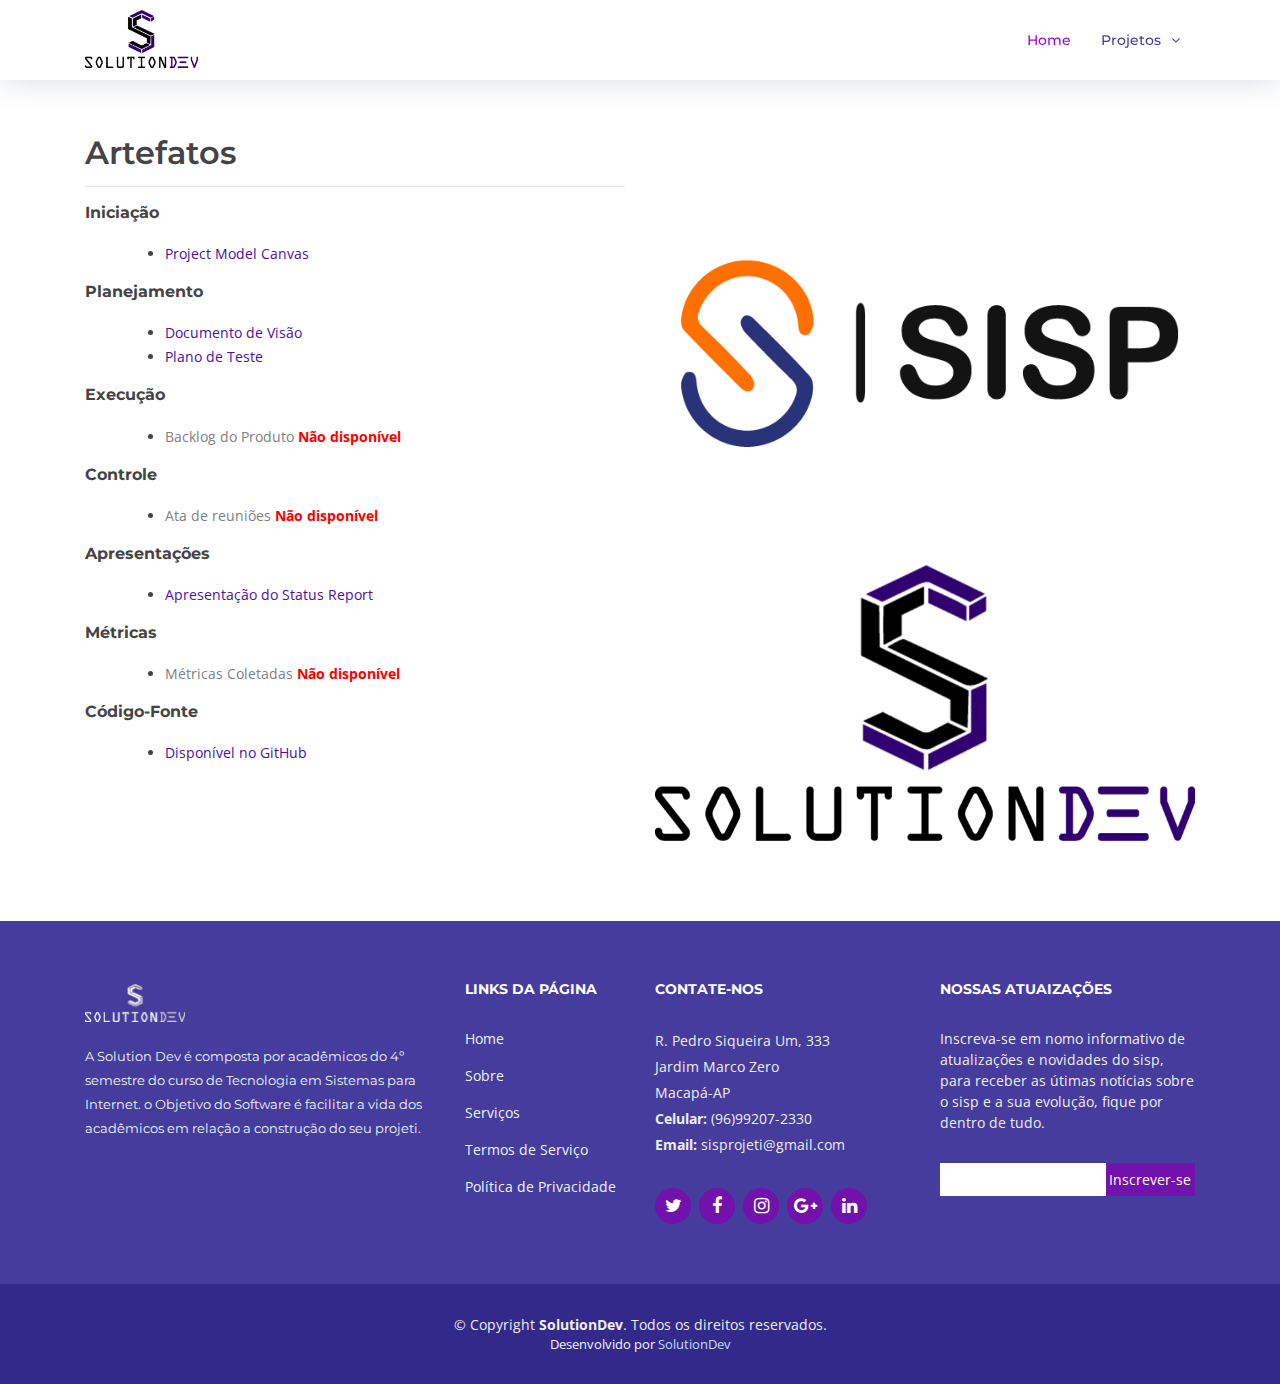
==== artefatos.html @ e4978dd2 "att" ====
<!DOCTYPE html>
<html lang="en">
<head>
  <meta charset="utf-8">
  <title>Solution Dev - Empresa de Software</title>
  <meta content="width=device-width, initial-scale=1.0" name="viewport">
  <meta content="" name="keywords">
  <meta content="" name="description">

  <!-- Favicons -->
  <link href="img/logos.png" rel="icon">
  <link href="img/apple-touch-icon.png" rel="apple-touch-icon">

  <!-- Google Fonts -->
  <link href="https://fonts.googleapis.com/css?family=Open+Sans:300,300i,400,400i,700,700i|Montserrat:300,400,500,700" rel="stylesheet">

  <!-- Bootstrap CSS File -->
  <link href="lib/bootstrap/css/bootstrap.min.css" rel="stylesheet">

  <!-- Libraries CSS Files -->
  <link href="lib/font-awesome/css/font-awesome.min.css" rel="stylesheet">
  <link href="lib/animate/animate.min.css" rel="stylesheet">
  <link href="lib/ionicons/css/ionicons.min.css" rel="stylesheet">
  <link href="lib/owlcarousel/assets/owl.carousel.min.css" rel="stylesheet">
  <link href="lib/lightbox/css/lightbox.min.css" rel="stylesheet">

  <!-- Main Stylesheet File -->
  <link href="css/artefatos.css" rel="stylesheet">

  <!-- =======================================================
    TEMPLATE PRONTO E BAIXADO

    Theme Name: NewBiz
    Theme URL: https://bootstrapmade.com/newbiz-bootstrap-business-template/
    Author: BootstrapMade.com
    License: https://bootstrapmade.com/license/
  ======================================================= -->
</head>

<body>

  <!--==========================
  Header
  ============================-->
  <header id="header" class="fixed-top">
    <div class="container">

      <div class="logo float-left">
        <!-- Retire o Comentário para não utilizar logo imagem -->
        <!-- <h1 class="text-light"><a href="#header"><span>SISP</span></a></h1> -->
        <a href="index.html" class="scrollto"><img src="img/logo.png" alt="" class="img-fluid" ></a>
      </div>

      <nav class="main-nav float-right d-none d-lg-block">
        <ul>
          <li class="active"><a href="index.html">Home</a></li>
          <li class="drop-down"><a href="">Projetos</a>
            <ul>
              <!--<li><a href="#">Documentação</a></li>-->
              <li class="drop-down"><a href="sisp.html">SISP</a>
                <ul>
                  <li><a href="artefatos.html">Artefatos</a></li>
                  <!--<li><a href="#">Deep Drop Down 2</a></li>
                  <li><a href="#">Deep Drop Down 3</a></li>
                  <li><a href="#">Deep Drop Down 4</a></li>
                  <li><a href="#">Deep Drop Down 5</a></li>-->
                </ul>
              </li>
              <!--<li><a href="#">Temas Projeti</a></li>
              <li><a href="#">Drop Down 3</a></li>
              <li><a href="#">Drop Down 4</a></li>-->
            </ul>
          </li>
          <!--<li><a href="#">Entrar</a></li>-->
        </ul>
      </nav><!-- .main-nav -->
      
    </div>
  </header><!-- #header -->

  <main id="main">

    <!--==========================
      About Us Section
    ============================-->
    <section id="about">
      <div class="container">

        <header class="section-header">
          <h3></h3>
          <p></p>
        </header>

        <div class="row about-container">

          <div class="col-lg-6 content order-lg-1 order-2">
            <h2>
             Artefatos
            </h2><hr>
            <div class="icon-box wow fadeInUp">
              <h6><b>Iniciação</b></h6>
              <ul class="description">
                <li><a href="https://drive.google.com/file/d/1eZEH1_kJ9ura6O7xYjDuJPOROeUZPUtE/view" target="_blank" style="color: #4e0da3;">Project Model Canvas</a></li>
              </ul>

              <h6><b>Planejamento</b></h6>
              <ul class="description">
                <li><a href="https://drive.google.com/file/d/1z_OLQhdjcAbhkSDQudrxI3TkQkSXwPte/view?usp=sharing" target="_blank" style="color: #4e0da3;">Documento de Visão</a></li>
                <li><a href="https://docs.google.com/document/d/1m205GDdn8kPSDmylZNe_wVcHXUHGCukFvTjTRsWcTRw/edit?usp=sharing" target="_blank" style="color: #4e0da3;">Plano de Teste</a></li>

              </ul>

              <h6><b>Execução</b></h6>
              <ul class="description">
               <li><a href="#"style="color: grey;">Backlog do Produto</a> <b style="color: red">Não disponível</b></li>
              </ul>

              <h6><b>Controle</b></h6>
              <ul class="description">
                <li><a href="#"style="color: grey;">Ata de reuniões</a> <b style="color: red">Não disponível</b></li>
              </ul>
              </ul>

              <h6><b>Apresentações</b></h6>
              <ul class="description">
               <li><a href="https://drive.google.com/open?id=12CAyHHA8wL1SMe3FrGkLu37nmxjdzbPx" target="_blank" style="color: #4e0da3;">Apresentação do Status Report</a></li>
              </ul>
              </ul>

              <h6><b>Métricas</b></h6>
              <ul class="description">
                <li><a href="#"style="color: grey;">Métricas Coletadas</a> <b style="color: red">Não disponível</b></li>
              </ul>
              </ul>

              <h6><b>Código-Fonte</b></h6>
              <ul class="description">
                <li><a href="https://github.com/sisprojeti/tcc_ofcial" target="_blank" style="color: #4e0da3;">Disponível no GitHub</a></li>
              </ul>
              </ul>

              
            </div>
        </div>



          <div class="texto-lateral col-lg-6 background order-lg-2 order-1 wow fadeInUp">
            <img src="img/logosisp.png" class="img-fluid" alt="">
            <img src="img/logo.png" class="img-fluid" alt="">
            
            
          </div>
        </div>

  </main>

  <!--==========================
    Footer
  ============================-->
  <footer id="footer">
    <div class="footer-top">
      <div class="container">
        <div class="row">

          <div class="col-lg-4 col-md-6 footer-info">
            <h3><a href="index.html" class="scrollto"><img src="img/logobranca.png" alt="" class="img-fluid" style="width: 100px"></a></h3>
            <p>A Solution Dev é composta por acadêmicos do 4º semestre do curso de Tecnologia em Sistemas para Internet. o Objetivo do Software é facilitar a vida dos acadêmicos em relação a construção do seu projeti.</p>
          </div>

          <div class="col-lg-2 col-md-6 footer-links">
            <h4>Links da página</h4>
            <ul>
              <li><a href="#">Home</a></li>
              <li><a href="#">Sobre</a></li>
              <li><a href="#">Serviços</a></li>
              <li><a href="#">Termos de Serviço</a></li>
              <li><a href="#">Política de Privacidade</a></li>
            </ul>
          </div>

          <div class="col-lg-3 col-md-6 footer-contact">
            <h4>Contate-nos</h4>
            <p>
              R. Pedro Siqueira Um, 333 <br>
              Jardim Marco Zero<br>
              Macapá-AP <br>
              <strong>Celular:</strong> (96)99207-2330<br>
              <strong>Email:</strong> sisprojeti@gmail.com<br>
            </p>

            <div class="social-links">
              <a href="#" class="twitter"><i class="fa fa-twitter"></i></a>
              <a href="#" class="facebook"><i class="fa fa-facebook"></i></a>
              <a href="#" class="instagram"><i class="fa fa-instagram"></i></a>
              <a href="#" class="google-plus"><i class="fa fa-google-plus"></i></a>
              <a href="#" class="linkedin"><i class="fa fa-linkedin"></i></a>
            </div>

          </div>

          <div class="col-lg-3 col-md-6 footer-newsletter">
            <h4>Nossas Atuaizações</h4>
            <p>Inscreva-se em nomo informativo de atualizações e novidades do sisp, para receber as útimas notícias sobre o sisp e a sua evolução, fique por dentro de tudo.</p>
            <form action="" method="post">
              <input type="email" name="email"><input type="submit"  value="Inscrever-se" style="background-color: #7211ab" >
            </form>
          </div>

        </div>
      </div>
    </div>

    <div class="container">
      <div class="copyright">
        &copy; Copyright <strong>SolutionDev</strong>. Todos os direitos reservados.
      </div>
      <div class="credits">
        <!--
          All the links in the footer should remain intact.
          You can delete the links only if you purchased the pro version.
          Licensing information: https://bootstrapmade.com/license/
          Purchase the pro version with working PHP/AJAX contact form: https://bootstrapmade.com/buy/?theme=NewBiz
        -->
        Desenvolvido por <a href="http://solutiondev.ga/F">SolutionDev</a>
      </div>
    </div>
  </footer><!-- #footer -->

  <a href="#" class="back-to-top"><i class="fa fa-chevron-up"></i></a>
  <!-- Uncomment below i you want to use a preloader -->
  <!-- <div id="preloader"></div> -->

  <!-- JavaScript Libraries -->
  <script src="lib/jquery/jquery.min.js"></script>
  <script src="lib/jquery/jquery-migrate.min.js"></script>
  <script src="lib/bootstrap/js/bootstrap.bundle.min.js"></script>
  <script src="lib/easing/easing.min.js"></script>
  <script src="lib/mobile-nav/mobile-nav.js"></script>
  <script src="lib/wow/wow.min.js"></script>
  <script src="lib/waypoints/waypoints.min.js"></script>
  <script src="lib/counterup/counterup.min.js"></script>
  <script src="lib/owlcarousel/owl.carousel.min.js"></script>
  <script src="lib/isotope/isotope.pkgd.min.js"></script>
  <script src="lib/lightbox/js/lightbox.min.js"></script>
  <!-- Contact Form JavaScript File -->
  <script src="contactform/contactform.js"></script>

  <!-- Template Main Javascript File -->
  <script src="js/main.js"></script>

</body>
</html>
---- css/artefatos.css ----
/*
  Theme Name: NewBiz
  Theme URL: https://bootstrapmade.com/newbiz-bootstrap-business-template/
  Author: BootstrapMade.com
  License: https://bootstrapmade.com/license/
*/

/*--------------------------------------------------------------
# General
--------------------------------------------------------------*/

body {
  background: #fff;
  color: #444;
  font-family: "Open Sans", sans-serif;
}

a {
  color: #007bff;
  transition: 0.5s;
}

a:hover,
a:active,
a:focus {
  color: #0b6bd3;
  outline: none;
  text-decoration: none;
}

p {
  padding: 0;
  margin: 0 0 30px 0;
}

h1,
h2,
h3,
h4,
h5,
h6 {
  font-family: "Montserrat", sans-serif;
  font-weight: 400;
  margin: 0 0 20px 0;
  padding: 0;
}

/* Back to top button */

.back-to-top {
  position: fixed;
  display: none;
  background: #7211ab;
  color: #fff;
  width: 44px;
  height: 44px;
  text-align: center;
  line-height: 1;
  font-size: 16px;
  border-radius: 50%;
  right: 15px;
  bottom: 15px;
  transition: background 0.5s;
  z-index: 11;
}

.back-to-top i {
  padding-top: 12px;
  color: #fff;
}

/* Prelaoder */

#preloader {
  position: fixed;
  top: 0;
  left: 0;
  right: 0;
  bottom: 0;
  z-index: 9999;
  overflow: hidden;
  background: #fff;
}

#preloader:before {
  content: "";
  position: fixed;
  top: calc(50% - 30px);
  left: calc(50% - 30px);
  border: 6px solid #f2f2f2;
  border-top: 6px solid #007bff;
  border-radius: 50%;
  width: 60px;
  height: 60px;
  -webkit-animation: animate-preloader 1s linear infinite;
  animation: animate-preloader 1s linear infinite;
}

@-webkit-keyframes animate-preloader {
  0% {
    -webkit-transform: rotate(0deg);
    transform: rotate(0deg);
  }

  100% {
    -webkit-transform: rotate(360deg);
    transform: rotate(360deg);
  }
}

@keyframes animate-preloader {
  0% {
    -webkit-transform: rotate(0deg);
    transform: rotate(0deg);
  }

  100% {
    -webkit-transform: rotate(360deg);
    transform: rotate(360deg);
  }
}

/*--------------------------------------------------------------
# Header
--------------------------------------------------------------*/

#header {
  height: 80px;
  transition: all 0.5s;
  z-index: 997;
  transition: all 0.5s;
  padding: 20px 0;
  background: #fff;
  box-shadow: 0px 0px 30px rgba(127, 137, 161, 0.3);
}

#header.header-scrolled,
#header.header-pages {
  height: 60px;
  padding: 10px 0;
}

#header .logo h1 {
  font-size: 36px;
  margin: 0;
  padding: 0;
  line-height: 1;
  font-weight: 400;
  letter-spacing: 3px;
  text-transform: uppercase;
}

#header .logo h1 a,
#header .logo h1 a:hover {
  color: #00366f;
  text-decoration: none;
}

#header .logo img {
  padding: 0px;
  margin-top: -10px ;
  max-height: 58px;
}

.main-pages {
  margin-top: 60px;
}

/*--------------------------------------------------------------
# Intro Section
--------------------------------------------------------------*/

#intro {
  width: 100%;
  position: relative;
  background: url("../img/intro-bg.png") center bottom no-repeat;
  background-size: cover;
  padding: 200px 0 120px 0;
}

#intro .intro-img {
  width: 28%;
  float: right;
}

#intro .intro-info {
  width: 72%;
  float: left;
}

#intro .intro-info h2 {
  color: #fff;
  margin-bottom: 40px;
  font-size: 48px;
  font-weight: 700;
}

#intro .intro-info h2 span {
  color: #74b5fc;
  text-decoration: underline;
}

#intro .intro-info .btn-get-started,
#intro .intro-info .btn-services {
  font-family: "Montserrat", sans-serif;
  font-size: 14px;
  font-weight: 600;
  letter-spacing: 1px;
  display: inline-block;
  padding: 10px 32px;
  border-radius: 50px;
  transition: 0.5s;
  margin: 0 20px 20px 0;
  color: #fff;
}

#intro .intro-info .btn-get-started {
  background: #7211ab;
  border: 2px solid #7211ab;
  color: #fff;
}

#intro .intro-info .btn-get-started:hover {
  background: none;
  border-color: #fff;
  color: #fff;
}

#intro .intro-info .btn-services {
  border: 2px solid #fff;
}

#intro .intro-info .btn-services:hover {
  background: #7211ab;
  border-color: #7211ab;
  color: #fff;
}

/*--------------------------------------------------------------
# Navigation Menu
--------------------------------------------------------------*/

/* Desktop Navigation */

.main-nav {
  /* Drop Down */
  /* Deep Drop Down */
}

.main-nav,
.main-nav * {
  margin: 0;
  padding: 0;
  list-style: none;
}

.main-nav > ul > li {
  position: relative;
  white-space: nowrap;
  float: left;
}

.main-nav a {
  display: block;
  position: relative;
  color: #453c9e;
  padding: 10px 15px;
  transition: 0.3s;
  font-size: 14px;
  font-family: "Montserrat", sans-serif;
  font-weight: 500;
}

.main-nav a:hover,
.main-nav .active > a,
.main-nav li:hover > a {
  color: #940add;
  text-decoration: none;
}

.main-nav .drop-down ul {
  display: block;
  position: absolute;
  left: 0;
  top: calc(100% + 30px);
  z-index: 99;
  opacity: 0;
  visibility: hidden;
  padding: 10px 0;
  background: #fff;
  box-shadow: 0px 0px 30px rgba(127, 137, 161, 0.25);
  transition: ease all 0.3s;
}

.main-nav .drop-down:hover > ul {
  opacity: 1;
  top: 100%;
  visibility: visible;
}

.main-nav .drop-down li {
  min-width: 110px;
  position: relative;
}

.main-nav .drop-down ul a {
  padding: 10px 20px;
  font-size: 13px;
  color: #004289;
}

.main-nav .drop-down ul a:hover,
.main-nav .drop-down ul .active > a,
.main-nav .drop-down ul li:hover > a {
  color: #7211ab;
}

.main-nav .drop-down > a:after {
  content: "\f107";
  font-family: FontAwesome;
  padding-left: 10px;
}

.main-nav .drop-down .drop-down ul {
  top: 0;
  left: calc(100% - 30px);
}

.main-nav .drop-down .drop-down:hover > ul {
  opacity: 1;
  top: 0;
  left: 100%;
}

.main-nav .drop-down .drop-down > a {
  padding-right: 35px;
}

.main-nav .drop-down .drop-down > a:after {
  content: "\f105";
  position: absolute;
  right: 15px;
}

/* Mobile Navigation */

.mobile-nav {
  position: fixed;
  top: 0;
  bottom: 0;
  z-index: 9999;
  overflow-y: auto;
  left: -260px;
  width: 260px;
  padding-top: 18px;
  background: rgba(19, 39, 57, 0.8);
  transition: 0.4s;
}

.mobile-nav * {
  margin: 0;
  padding: 0;
  list-style: none;
}

.mobile-nav a {
  display: block;
  position: relative;
  color: #fff;
  padding: 10px 20px;
  font-weight: 500;
}

.mobile-nav a:hover,
.mobile-nav .active > a,
.mobile-nav li:hover > a {
  color: #b529ff;
  text-decoration: none;
}

.mobile-nav .drop-down > a:after {
  content: "\f078";
  font-family: FontAwesome;
  padding-left: 10px;
  position: absolute;
  right: 15px;
}

.mobile-nav .active.drop-down > a:after {
  content: "\f077";
}

.mobile-nav .drop-down > a {
  padding-right: 35px;
}

.mobile-nav .drop-down ul {
  display: none;
  overflow: hidden;
}

.mobile-nav .drop-down li {
  padding-left: 20px;
}

.mobile-nav-toggle {
  position: fixed;
  right: 0;
  top: 0;
  z-index: 9998;
  border: 0;
  background: none;
  font-size: 24px;
  transition: all 0.4s;
  outline: none !important;
  line-height: 1;
  cursor: pointer;
  text-align: right;
}

.mobile-nav-toggle i {
  margin: 18px 18px 0 0;
  color: #7211ab;
}

.mobile-nav-overly {
  width: 100%;
  height: 100%;
  z-index: 9997;
  top: 0;
  left: 0;
  position: fixed;
  background: rgba(19, 39, 57, 0.8);
  overflow: hidden;
  display: none;
}

.mobile-nav-active {
  overflow: hidden;
}

.mobile-nav-active .mobile-nav {
  left: 0;
}

.mobile-nav-active .mobile-nav-toggle i {
  color: #fff;
}

/*--------------------------------------------------------------
# Sections
--------------------------------------------------------------*/

/* Sections Header
--------------------------------*/

.section-header h3 {
  font-size: 36px;
  color: #283d50;
  text-align: center;
  font-weight: 500;
  position: relative;
}

.section-header p {
  text-align: center;
  margin: auto;
  font-size: 15px;
  padding-bottom: 60px;
  color: #556877;
  width: 50%;
}

/* Section with background
--------------------------------*/

.section-bg {
  background: #ecf5ff;
}

/* About Us Section
--------------------------------*/

#about {
  background: #fff;
  padding: 60px 0;
}

#about .about-container .background {
  margin: 20px 0;
}

#about .about-container .content {
  background: #fff;
}

#about .about-container .title {
  color: #333;
  font-weight: 700;
  font-size: 32px;
}

#about .about-container h2 {
  line-height: 26px;
  font-weight: 600;
}

#about .about-container h2:last-child {
  margin-bottom: 0;
}

#about .about-container .icon-box {
  background: #fff;
  background-size: cover;
  padding: 0 0 30px 0;
}

#about .about-container .icon-box .icon {
  float: left;
  background: #fff;
  width: 64px;
  height: 64px;
  display: -webkit-box;
  display: -webkit-flex;
  display: -ms-flexbox;
  display: flex;
  -webkit-box-pack: center;
  -webkit-justify-content: center;
  -ms-flex-pack: center;
  justify-content: center;
  -webkit-box-align: center;
  -webkit-align-items: center;
  -ms-flex-align: center;
  align-items: center;
  -webkit-box-orient: vertical;
  -webkit-box-direction: normal;
  -webkit-flex-direction: column;
  -ms-flex-direction: column;
  flex-direction: column;
  text-align: center;
  border-radius: 50%;
  border: 2px solid #4e0da3;
  transition: all 0.3s ease-in-out;
}

#about .about-container .icon-box .icon i {
  color: #4e0da3;
  font-size: 24px;
}

#about .about-container .icon-box:hover .icon {
  background: #4e0da3;
}

#about .about-container .icon-box:hover .icon i {
  color: #fff;
}

#about .about-container .icon-box .title {
  margin-left: 80px;
  font-weight: 600;
  margin-bottom: 5px;
  font-size: 18px;
}

#about .about-container .icon-box .title a {
  color: #283d50;
}

#about .about-container .icon-box .description {
  margin-left: 40px;
  line-height: 24px;
  font-size: 14px;
}

#about .about-extra {
  padding-top: 60px;
}

#about .about-extra h4 {
  font-weight: 600;
  font-size: 24px;
}

#about .texto-lateral h1{
  font-weight: 600;
  font-size: 50px;
  text-align: center;
  
}


/* Services Section
--------------------------------*/

#services {
  padding: 60px 0 40px 0;
  box-shadow: inset 0px 0px 12px 0px rgba(0, 0, 0, 0.1);
}

#services .box {
  padding: 30px;
  position: relative;
  overflow: hidden;
  border-radius: 10px;
  margin: 0 10px 40px 10px;
  background: #fff;
  box-shadow: 0 10px 29px 0 rgba(68, 88, 144, 0.1);
  transition: all 0.3s ease-in-out;
}

#services .box:hover {
  -webkit-transform: translateY(-5px);
  transform: translateY(-5px);
}

#services .icon {
  position: absolute;
  left: 3.5px;
  top: calc(50% - 32px);
}

#services .icon i {
  font-size: 64px;
  line-height: 1;
  transition: 0.5s;
}

#services .title {
  margin-left: 40px;
  font-weight: 700;
  margin-bottom: 15px;
  font-size: 18px;
}

#services .title a {
  color: #111;
}

#services .box:hover .title a {
  color: #7211ab;
}

#services .description {
  font-size: 14px;
  margin-left: 40px;
  line-height: 24px;
  margin-bottom: 0;
}

#why-us {
  padding: 60px 0;
  background: #004a99;
}

#why-us .section-header h3,
#why-us .section-header p {
  color: #fff;
}

#why-us .card {
  background: #00458f;
  border-color: #00458f;
  border-radius: 10px;
  margin: 0 15px;
  padding: 15px 0;
  text-align: center;
  color: #fff;
  transition: 0.3s ease-in-out;
  height: 100%;
}

#why-us .card:hover {
  background: #003b7a;
  border-color: #003b7a;
}

#why-us .card i {
  font-size: 48px;
  padding-top: 15px;
  color: #bfddfe;
}

#why-us .card h5 {
  font-size: 22px;
  font-weight: 600;
}

#why-us .card p {
  font-size: 15px;
  color: #d8eafe;
}

#why-us .card .readmore {
  color: #fff;
  font-weight: 600;
  display: inline-block;
  transition: 0.3s ease-in-out;
  border-bottom: #00458f solid 2px;
}

#why-us .card .readmore:hover {
  border-bottom: #fff solid 2px;
}

#why-us .counters {
  padding-top: 40px;
}

#why-us .counters span {
  font-family: "Montserrat", sans-serif;
  font-weight: bold;
  font-size: 48px;
  display: block;
  color: #fff;
}

#why-us .counters p {
  padding: 0;
  margin: 0 0 20px 0;
  font-family: "Montserrat", sans-serif;
  font-size: 14px;
  color: #cce5ff;
}

/* Portfolio Section
--------------------------------*/

#portfolio {
  padding: 60px 0;
  box-shadow: 0px 0px 12px 0px rgba(0, 0, 0, 0.1);
}

#portfolio #portfolio-flters {
  padding: 0;
  margin: 5px 0 35px 0;
  list-style: none;
  text-align: center;
}

#portfolio #portfolio-flters li {
  cursor: pointer;
  margin: 15px 15px 15px 0;
  display: inline-block;
  padding: 6px 20px;
  font-size: 12px;
  line-height: 20px;
  color: #007bff;
  border-radius: 50px;
  text-transform: uppercase;
  background: #ecf5ff;
  margin-bottom: 5px;
  transition: all 0.3s ease-in-out;
}

#portfolio #portfolio-flters li:hover,
#portfolio #portfolio-flters li.filter-active {
  background: #007bff;
  color: #fff;
}

#portfolio #portfolio-flters li:last-child {
  margin-right: 0;
}

#portfolio .portfolio-item {
  position: relative;
  overflow: hidden;
  margin-bottom: 30px;
}

#portfolio .portfolio-item .portfolio-wrap {
  overflow: hidden;
  position: relative;
  border-radius: 6px;
  margin: 0;
}

#portfolio .portfolio-item .portfolio-wrap:hover img {
  opacity: 0.4;
  transition: 0.3s;
}

#portfolio .portfolio-item .portfolio-wrap .portfolio-info {
  position: absolute;
  top: 0;
  right: 0;
  bottom: 0;
  left: 0;
  display: -webkit-box;
  display: -webkit-flex;
  display: -ms-flexbox;
  display: flex;
  -webkit-box-pack: center;
  -webkit-justify-content: center;
  -ms-flex-pack: center;
  justify-content: center;
  -webkit-box-align: center;
  -webkit-align-items: center;
  -ms-flex-align: center;
  align-items: center;
  -webkit-box-orient: vertical;
  -webkit-box-direction: normal;
  -webkit-flex-direction: column;
  -ms-flex-direction: column;
  flex-direction: column;
  text-align: center;
  opacity: 0;
  transition: 0.2s linear;
}

#portfolio .portfolio-item .portfolio-wrap .portfolio-info h4 {
  font-size: 22px;
  line-height: 1px;
  font-weight: 700;
  margin-bottom: 14px;
  padding-bottom: 0;
}

#portfolio .portfolio-item .portfolio-wrap .portfolio-info h4 a {
  color: #fff;
}

#portfolio .portfolio-item .portfolio-wrap .portfolio-info h4 a:hover {
  color: #007bff;
}

#portfolio .portfolio-item .portfolio-wrap .portfolio-info p {
  padding: 0;
  margin: 0;
  color: #e2effe;
  font-weight: 500;
  font-size: 14px;
  text-transform: uppercase;
}

#portfolio .portfolio-item .portfolio-wrap .portfolio-info .link-preview,
#portfolio .portfolio-item .portfolio-wrap .portfolio-info .link-details {
  display: inline-block;
  line-height: 1;
  text-align: center;
  width: 36px;
  height: 36px;
  background: #007bff;
  border-radius: 50%;
  margin: 10px 4px 0 4px;
}

#portfolio .portfolio-item .portfolio-wrap .portfolio-info .link-preview i,
#portfolio .portfolio-item .portfolio-wrap .portfolio-info .link-details i {
  padding-top: 6px;
  font-size: 22px;
  color: #fff;
}

#portfolio .portfolio-item .portfolio-wrap .portfolio-info .link-preview:hover,
#portfolio .portfolio-item .portfolio-wrap .portfolio-info .link-details:hover {
  background: #3395ff;
}

#portfolio .portfolio-item .portfolio-wrap .portfolio-info .link-preview:hover i,
#portfolio .portfolio-item .portfolio-wrap .portfolio-info .link-details:hover i {
  color: #fff;
}

#portfolio .portfolio-item .portfolio-wrap:hover {
  background: #003166;
}

#portfolio .portfolio-item .portfolio-wrap:hover .portfolio-info {
  opacity: 1;
}

/* Testimonials Section
--------------------------------*/

#testimonials {
  padding: 60px 0;
  box-shadow: inset 0px 0px 12px 0px rgba(0, 0, 0, 0.1);
}

#testimonials .section-header {
  margin-bottom: 40px;
}

#testimonials .testimonial-item .testimonial-img {
  width: 120px;
  border-radius: 50%;
  border: 4px solid #fff;
  float: left;
}

#testimonials .testimonial-item h3 {
  font-size: 20px;
  font-weight: bold;
  margin: 10px 0 5px 0;
  color: #111;
  margin-left: 140px;
}

#testimonials .testimonial-item h4 {
  font-size: 14px;
  color: #999;
  margin: 0 0 15px 0;
  margin-left: 140px;
}

#testimonials .testimonial-item p {
  font-style: italic;
  margin: 0 0 15px 140px;
}

#testimonials .owl-nav,
#testimonials .owl-dots {
  margin-top: 5px;
  text-align: center;
}

#testimonials .owl-dot {
  display: inline-block;
  margin: 0 5px;
  width: 12px;
  height: 12px;
  border-radius: 50%;
  background-color: #ddd;
}

#testimonials .owl-dot.active {
  background-color: #007bff;
}

/* Team Section
--------------------------------*/

#team {
  background: #fff;
  padding: 60px 0;
  box-shadow: 0px 0px 12px 0px rgba(0, 0, 0, 0.1);
}

#team .member {
  text-align: center;
  margin-bottom: 20px;
  position: relative;
  border-radius: 50%;
  overflow: hidden;
}

#team .member .member-info {
  opacity: 0;
  display: -webkit-box;
  display: -webkit-flex;
  display: -ms-flexbox;
  display: flex;
  -webkit-box-pack: center;
  -webkit-justify-content: center;
  -ms-flex-pack: center;
  justify-content: center;
  -webkit-box-align: center;
  -webkit-align-items: center;
  -ms-flex-align: center;
  align-items: center;
  position: absolute;
  bottom: 0;
  top: 0;
  left: 0;
  right: 0;
  transition: 0.2s;
}

#team .member .member-info-content {
  margin-top: 50px;
  transition: margin 0.2s;
}

#team .member:hover .member-info {
  background: #453c9e;
  opacity: 0.8;
  transition: 0.4s;
}

#team .member:hover .member-info-content {
  margin-top: 0;
  transition: margin 0.4s;
}

#team .member h4 {
  font-weight: 700;
  margin-bottom: 2px;
  font-size: 18px;
  color: #fff;
}

#team .member span {
  font-style: italic;
  display: block;
  font-size: 13px;
  color: #fff;
}

#team .member .social {
  margin-top: 15px;
}

#team .member .social a {
  transition: none;
  color: #fff;
}

#team .member .social a:hover {
  color: #7400a6;
}

#team .member .social i {
  font-size: 18px;
  margin: 0 2px;
}

/* Clients Section
--------------------------------*/

#clients {
  padding: 60px 0;
  box-shadow: inset 0px 0px 12px 0px rgba(0, 0, 0, 0.1);
}

#clients .clients-wrap {
  border-top: 1px solid #d6eaff;
  border-left: 1px solid #d6eaff;
  margin-bottom: 30px;
}

#clients .client-logo {
  padding: 64px;
  display: -webkit-box;
  display: -webkit-flex;
  display: -ms-flexbox;
  display: flex;
  -webkit-box-pack: center;
  -webkit-justify-content: center;
  -ms-flex-pack: center;
  justify-content: center;
  -webkit-box-align: center;
  -webkit-align-items: center;
  -ms-flex-align: center;
  align-items: center;
  border-right: 1px solid #d6eaff;
  border-bottom: 1px solid #d6eaff;
  overflow: hidden;
  background: #fff;
  height: 160px;
}

#clients .client-logo:hover img {
  -webkit-transform: scale(1.2);
  transform: scale(1.2);
}

#clients img {
  transition: all 0.4s ease-in-out;
}

/* Contact Section
--------------------------------*/

#contact {
  box-shadow: 0px 0px 12px 0px rgba(0, 0, 0, 0.1);
  padding: 60px 0;
  overflow: hidden;
}

#contact .section-header {
  padding-bottom: 30px;
}

#contact .contact-about h3 {
  font-size: 36px;
  margin: 0 0 10px 0;
  padding: 0;
  line-height: 1;
  font-family: "Montserrat", sans-serif;
  font-weight: 300;
  letter-spacing: 3px;
  text-transform: uppercase;
  color: #007bff;
}

#contact .contact-about p {
  font-size: 14px;
  line-height: 24px;
  font-family: "Montserrat", sans-serif;
  color: #888;
}

#contact .social-links {
  padding-bottom: 20px;
}

#contact .social-links a {
  font-size: 18px;
  display: inline-block;
  background: #fff;
  color: #32298b;
  line-height: 1;
  padding: 8px 0;
  margin-right: 4px;
  border-radius: 50%;
  text-align: center;
  width: 36px;
  height: 36px;
  transition: 0.3s;
  border: 1px solid #007bff;
}

#contact .social-links a:hover {
  background: #007bff;
  color: #fff;
}

#contact .info {
  color: #283d50;
}

#contact .info i {
  font-size: 32px;
  color: #007bff;
  float: left;
  line-height: 1;
}

#contact .info p {
  padding: 0 0 10px 36px;
  line-height: 28px;
  font-size: 14px;
}

#contact .form #sendmessage {
  color: #007bff;
  border: 1px solid #007bff;
  display: none;
  text-align: center;
  padding: 15px;
  font-weight: 600;
  margin-bottom: 15px;
}

#contact .form #errormessage {
  color: red;
  display: none;
  border: 1px solid red;
  text-align: center;
  padding: 15px;
  font-weight: 600;
  margin-bottom: 15px;
}

#contact .form #sendmessage.show,
#contact .form #errormessage.show,
#contact .form .show {
  display: block;
}

#contact .form .validation {
  color: red;
  display: none;
  margin: 0 0 20px;
  font-weight: 400;
  font-size: 13px;
}

#contact .form input,
#contact .form textarea {
  border-radius: 0;
  box-shadow: none;
  font-size: 14px;
}

#contact .form button[type="submit"] {
  background: #007bff;
  border: 0;
  border-radius: 20px;
  padding: 8px 30px;
  color: #fff;
  transition: 0.3s;
}

#contact .form button[type="submit"]:hover {
  background: #0067d5;
  cursor: pointer;
}

/*--------------------------------------------------------------
# Footer
--------------------------------------------------------------*/

#footer {
  background: #32298b;
  padding: 0 0 30px 0;
  color: #eee;
  font-size: 14px;
}

#footer .footer-top {
  background: #453c9e;
  padding: 60px 0 30px 0;
}

#footer .footer-top .footer-info {
  margin-bottom: 30px;
}

#footer .footer-top .footer-info h3 {
  font-size: 34px;
  margin: 0 0 20px 0;
  padding: 2px 0 2px 0;
  line-height: 1;
  font-family: "Montserrat", sans-serif;
  color: #fff;
  font-weight: 400;
  letter-spacing: 3px;
  text-transform: uppercase;
}

#footer .footer-top .footer-info p {
  font-size: 13px;
  line-height: 24px;
  margin-bottom: 0;
  font-family: "Montserrat", sans-serif;
  color: #ecf5ff;
}

#footer .footer-top .social-links a {
  font-size: 18px;
  display: inline-block;
  background: #7211ab;
  color: #fff;
  line-height: 1;
  padding: 8px 0;
  margin-right: 4px;
  border-radius: 50%;
  text-align: center;
  width: 36px;
  height: 36px;
  transition: 0.3s;
}

#footer .footer-top .social-links a:hover {
  background: #610696;
  color: #fff;
}

#footer .footer-top h4 {
  font-size: 14px;
  font-weight: bold;
  color: #fff;
  text-transform: uppercase;
  position: relative;
  padding-bottom: 10px;
}

#footer .footer-top .footer-links {
  margin-bottom: 30px;
}

#footer .footer-top .footer-links ul {
  list-style: none;
  padding: 0;
  margin: 0;
}

#footer .footer-top .footer-links ul li {
  padding: 8px 0;
}

#footer .footer-top .footer-links ul li:first-child {
  padding-top: 0;
}

#footer .footer-top .footer-links ul a {
  color: #ecf5ff;
}

#footer .footer-top .footer-links ul a:hover {
  color: #74b5fc;
}

#footer .footer-top .footer-contact {
  margin-bottom: 30px;
}

#footer .footer-top .footer-contact p {
  line-height: 26px;
}

#footer .footer-top .footer-newsletter {
  margin-bottom: 30px;
}

#footer .footer-top .footer-newsletter input[type="email"] {
  border: 0;
  padding: 6px 8px;
  width: 65%;
}

#footer .footer-top .footer-newsletter input[type="submit"] {
  background: #007bff;
  border: 0;
  width: 35%;
  padding: 6px 0;
  text-align: center;
  color: #fff;
  transition: 0.3s;
  cursor: pointer;
}

#footer .footer-top .footer-newsletter input[type="submit"]:hover {
  background: #0062cc;
}

#footer .copyright {
  text-align: center;
  padding-top: 30px;
}

#footer .credits {
  text-align: center;
  font-size: 13px;
  color: #f1f7ff;
}

#footer .credits a {
  color: #bfddfe;
}

#footer .credits a:hover {
  color: #f1f7ff;
}

/*--------------------------------------------------------------
# Responsive Media Queries
--------------------------------------------------------------*/

@media (min-width: 992px) {
  #testimonials .testimonial-item p {
    width: 80%;
  }
}

@media (max-width: 991px) {
  #header {
    height: 60px;
    padding: 10px 0;
  }

  #header .logo h1 {
    font-size: 28px;
    padding: 8px 0;
  }

  #intro {
    padding: 140px 0 60px 0;
  }

  #intro .intro-img {
    width: 80%;
    float: none;
    margin: 0 auto 25px auto;
  }

  #intro .intro-info {
    width: 80%;
    float: none;
    margin: auto;
    text-align: center;
  }

  #why-us .card {
    margin: 0;
  }
}

@media (max-width: 768px) {
  .back-to-top {
    bottom: 15px;
  }
}

@media (max-width: 767px) {
  #intro .intro-info {
    width: 100%;
  }

  #intro .intro-info h2 {
    font-size: 34px;
    margin-bottom: 30px;
  }

  .section-header p {
    width: 100%;
  }

  #testimonials .testimonial-item {
    text-align: center;
  }

  #testimonials .testimonial-item .testimonial-img {
    float: none;
    margin: auto;
  }

  #testimonials .testimonial-item h3,
  #testimonials .testimonial-item h4,
  #testimonials .testimonial-item p {
    margin-left: 0;
  }
}

@media (max-width: 574px) {
  #intro {
    padding: 100px 0 20px 0;
  }
}
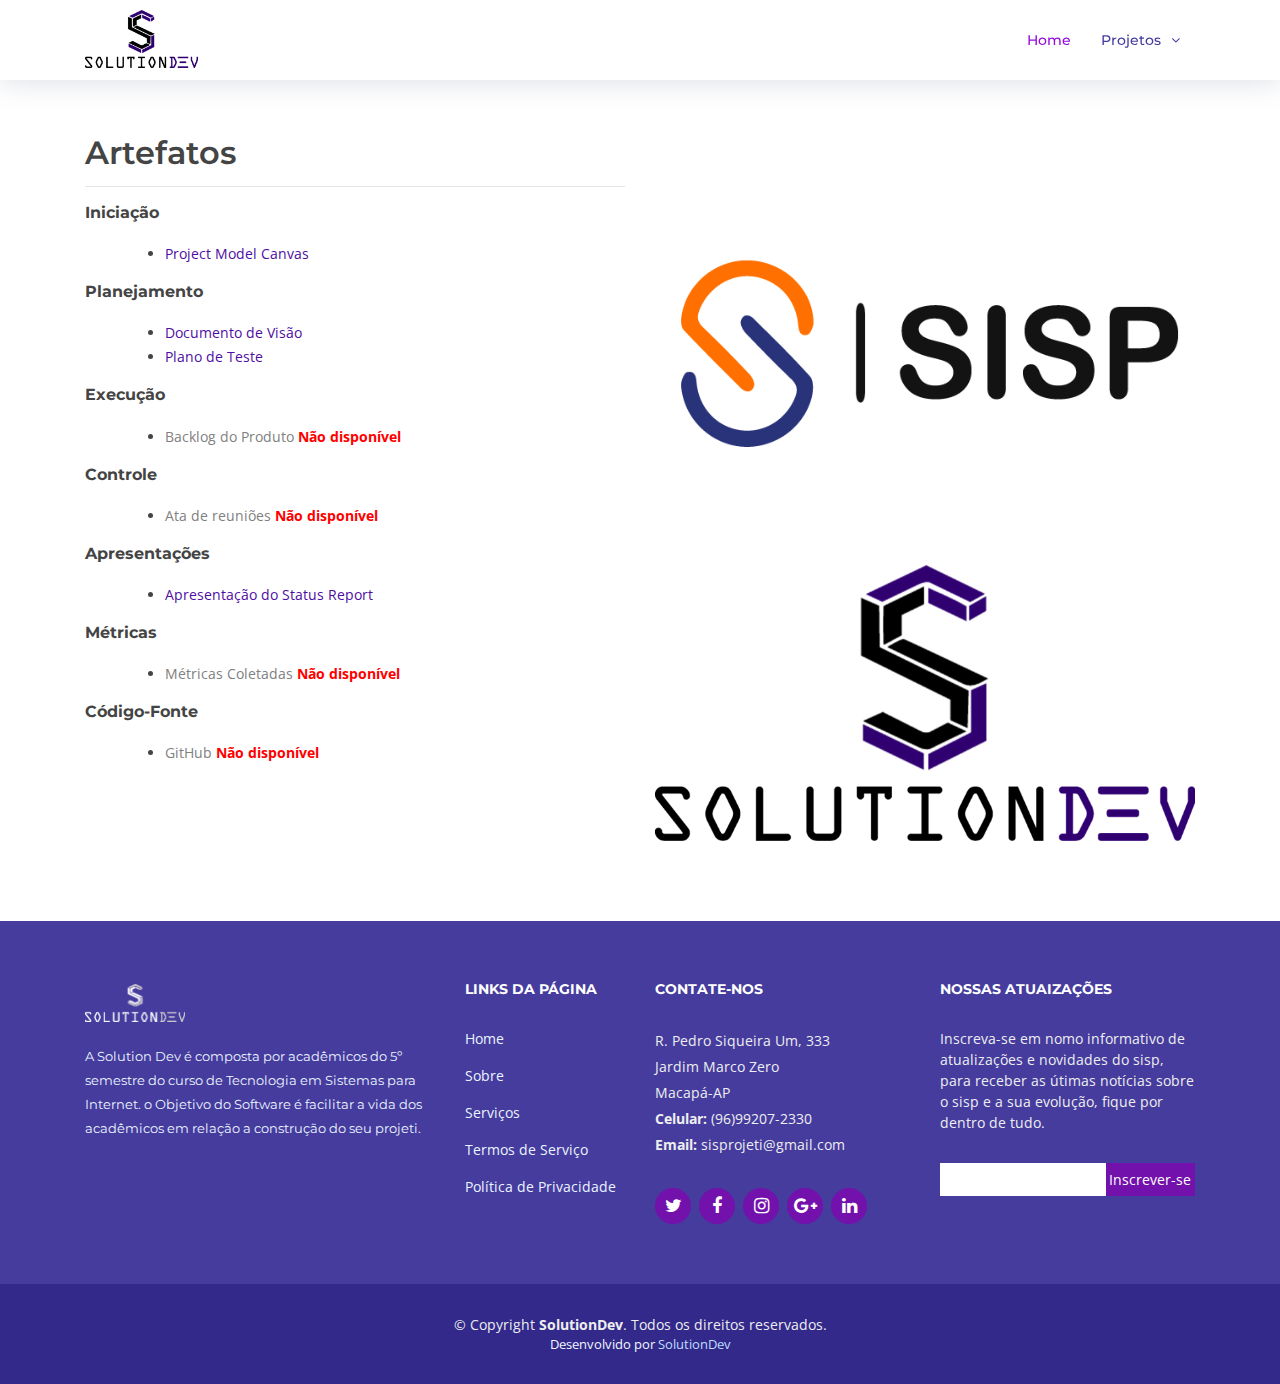
==== commit a0ce5f6f: "att" ====
--- a/artefatos.html
+++ b/artefatos.html
@@ -135,7 +135,7 @@
 
               <h6><b>Código-Fonte</b></h6>
               <ul class="description">
-                <li><a href="https://github.com/sisprojeti/tcc_ofcial" target="_blank" style="color: #4e0da3;">Disponível no GitHub</a></li>
+                  <li><a href="#"style="color: grey;">GitHub</a> <b style="color: red">Não disponível</b></li>
               </ul>
               </ul>
 
@@ -165,7 +165,7 @@
 
           <div class="col-lg-4 col-md-6 footer-info">
             <h3><a href="index.html" class="scrollto"><img src="img/logobranca.png" alt="" class="img-fluid" style="width: 100px"></a></h3>
-            <p>A Solution Dev é composta por acadêmicos do 4º semestre do curso de Tecnologia em Sistemas para Internet. o Objetivo do Software é facilitar a vida dos acadêmicos em relação a construção do seu projeti.</p>
+            <p>A Solution Dev é composta por acadêmicos do 5º semestre do curso de Tecnologia em Sistemas para Internet. o Objetivo do Software é facilitar a vida dos acadêmicos em relação a construção do seu projeti.</p>
           </div>
 
           <div class="col-lg-2 col-md-6 footer-links">
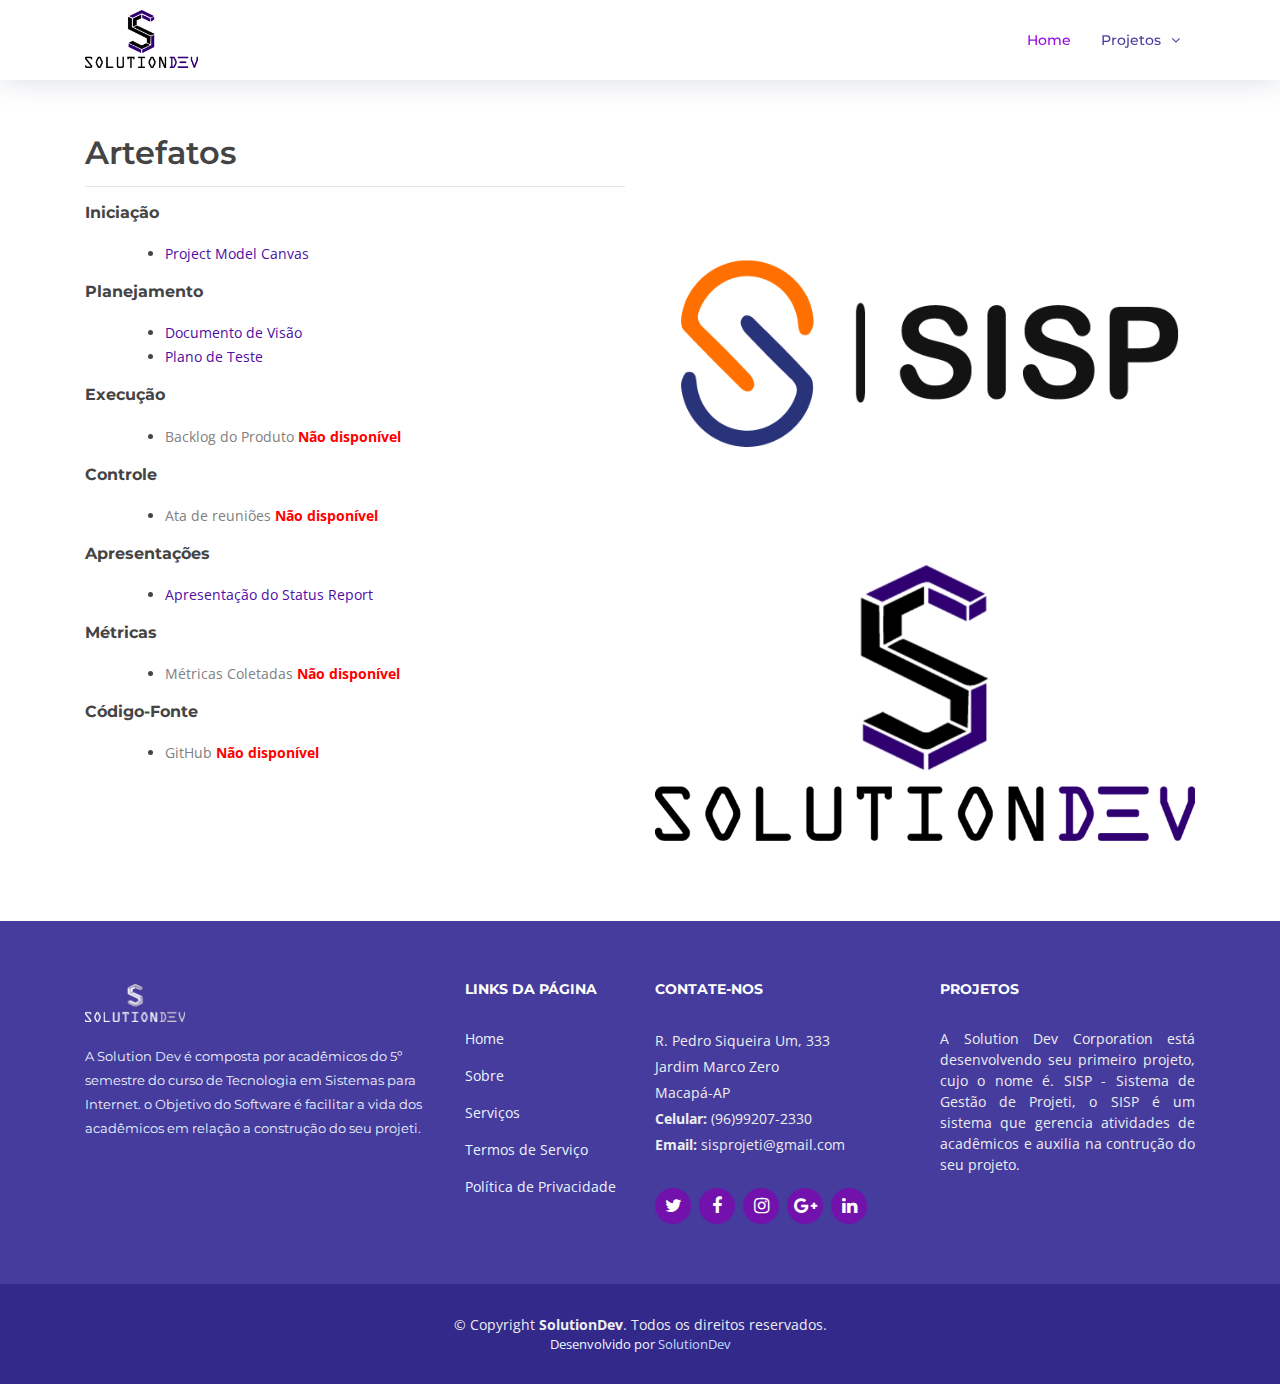
==== commit e8da487a: "update" ====
--- a/artefatos.html
+++ b/artefatos.html
@@ -54,7 +54,7 @@
       <nav class="main-nav float-right d-none d-lg-block">
         <ul>
           <li class="active"><a href="index.html">Home</a></li>
-          <li class="drop-down"><a href="">Projetos</a>
+          <li class="drop-down"><a href="sisp.html">Projetos</a>
             <ul>
               <!--<li><a href="#">Documentação</a></li>-->
               <li class="drop-down"><a href="sisp.html">SISP</a>
@@ -200,11 +200,11 @@
           </div>
 
           <div class="col-lg-3 col-md-6 footer-newsletter">
-            <h4>Nossas Atuaizações</h4>
-            <p>Inscreva-se em nomo informativo de atualizações e novidades do sisp, para receber as útimas notícias sobre o sisp e a sua evolução, fique por dentro de tudo.</p>
-            <form action="" method="post">
-              <input type="email" name="email"><input type="submit"  value="Inscrever-se" style="background-color: #7211ab" >
-            </form>
+            <h4>Projetos</h4>
+            <p style="text-align: justify;">A Solution Dev Corporation está desenvolvendo seu primeiro projeto, cujo o nome é. SISP - Sistema de Gestão de Projeti, o SISP é um sistema que gerencia atividades de acadêmicos e auxilia na contrução do seu projeto.</p>
+            <!--<form action="" method="post">
+              <input type="email" name="email"><input type="submit"  value="Inscrever-se" style="background-color: #7211ab; border-radius: 25px" >
+            </form>-->
           </div>
 
         </div>
@@ -222,7 +222,7 @@
           Licensing information: https://bootstrapmade.com/license/
           Purchase the pro version with working PHP/AJAX contact form: https://bootstrapmade.com/buy/?theme=NewBiz
         -->
-        Desenvolvido por <a href="http://solutiondev.ga/F">SolutionDev</a>
+        Desenvolvido por <a href="http://solutiondev.ga/">SolutionDev</a>
       </div>
     </div>
   </footer><!-- #footer -->
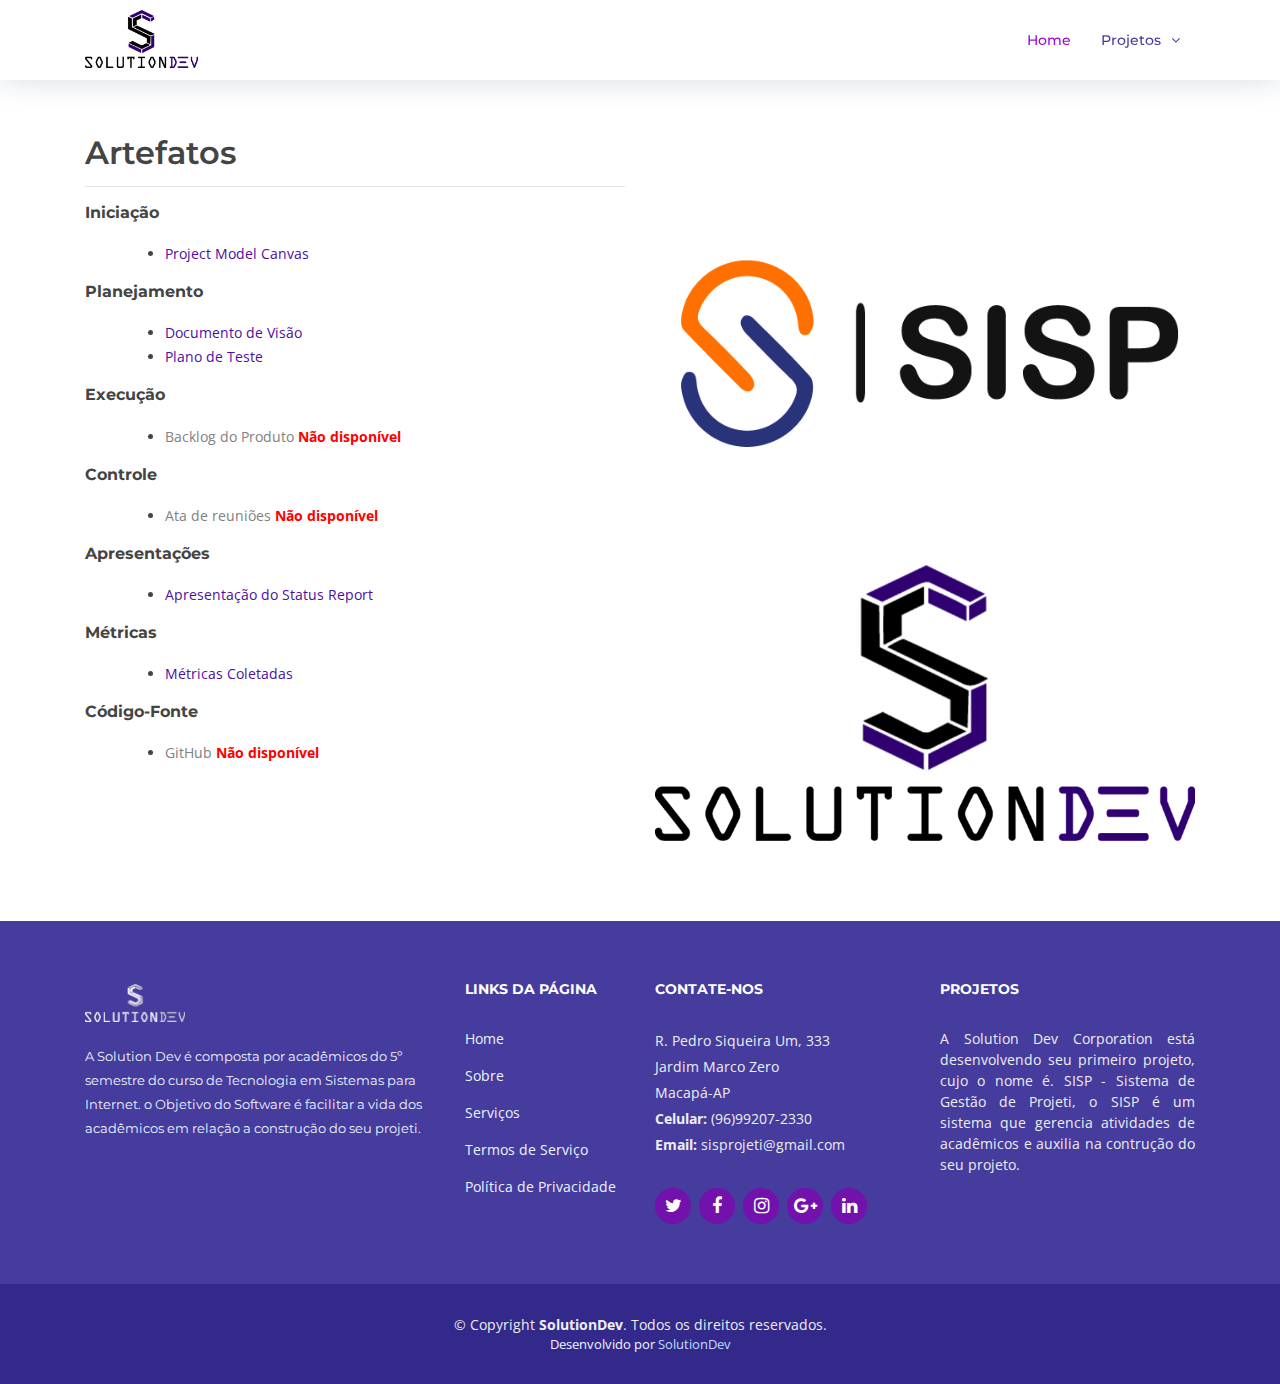
==== commit 43eb8fef: "att dados artefatos" ====
--- a/artefatos.html
+++ b/artefatos.html
@@ -100,7 +100,7 @@
             <div class="icon-box wow fadeInUp">
               <h6><b>Iniciação</b></h6>
               <ul class="description">
-                <li><a href="https://drive.google.com/file/d/1eZEH1_kJ9ura6O7xYjDuJPOROeUZPUtE/view" target="_blank" style="color: #4e0da3;">Project Model Canvas</a></li>
+                <li><a href="https://drive.google.com/file/d/1og8jS4xzSc7Dsv1lJjkoKVslcAX8W2GR/view?usp=sharing" target="_blank" style="color: #4e0da3;">Project Model Canvas</a></li>
               </ul>
 
               <h6><b>Planejamento</b></h6>
@@ -129,7 +129,7 @@
 
               <h6><b>Métricas</b></h6>
               <ul class="description">
-                <li><a href="#"style="color: grey;">Métricas Coletadas</a> <b style="color: red">Não disponível</b></li>
+                <li><a href="https://drive.google.com/drive/folders/1EAt3HvnWD5TqZ6z-o_fXyyfjQVsBt7DN?usp=sharing"style="color:  #4e0da3;;">Métricas Coletadas</a> </li>
               </ul>
               </ul>
 
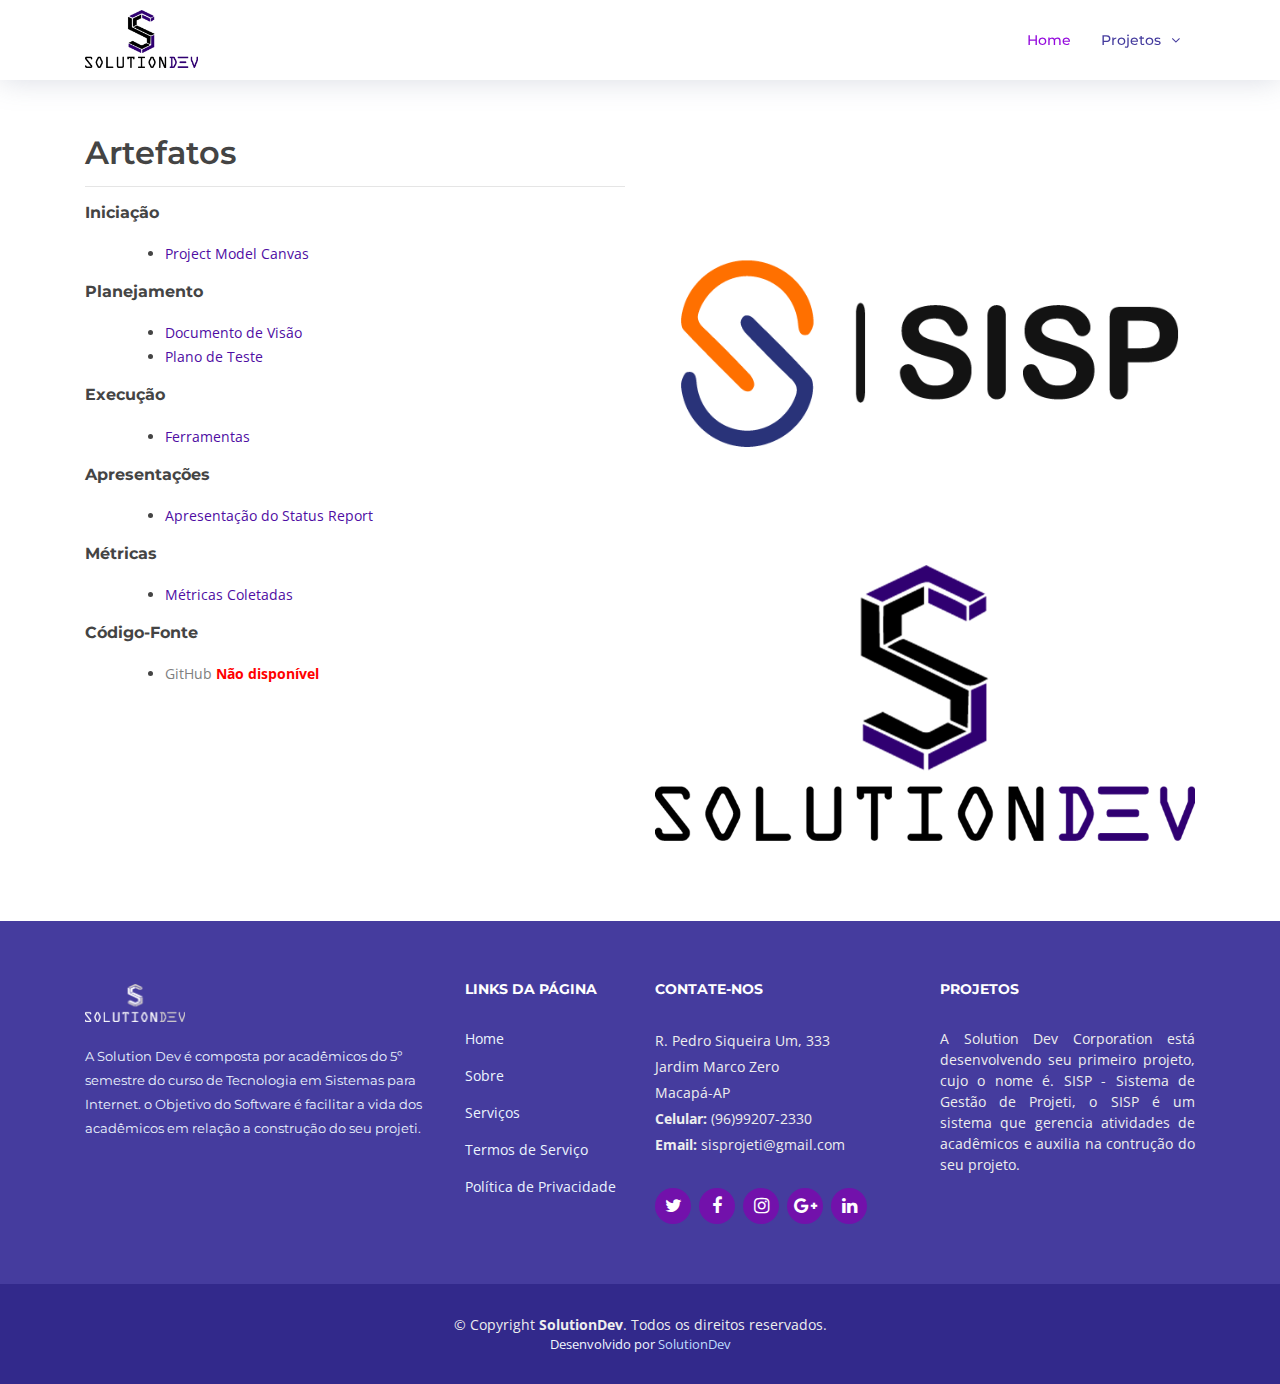
==== commit 7b2804f4: "att ferramentas" ====
--- a/artefatos.html
+++ b/artefatos.html
@@ -112,14 +112,14 @@
 
               <h6><b>Execução</b></h6>
               <ul class="description">
-               <li><a href="#"style="color: grey;">Backlog do Produto</a> <b style="color: red">Não disponível</b></li>
-              </ul>
-
-              <h6><b>Controle</b></h6>
-              <ul class="description">
-                <li><a href="#"style="color: grey;">Ata de reuniões</a> <b style="color: red">Não disponível</b></li>
-              </ul>
-              </ul>
+               <li><a href="https://drive.google.com/open?id=1LQxVqxqFlQpLW1m9GP21tCyYH3mIGj2S"style="color: #4e0da3;" target="_blank">Ferramentas</a> </li>
+              </ul>
+
+              <!--<h6><b>Controle</b></h6>
+              <ul class="description">
+                <li><a href="#"style="color: grey;" >Ata de reuniões</a> <b style="color: red">Não disponível</b></li>
+              </ul>
+              </ul>-->
 
               <h6><b>Apresentações</b></h6>
               <ul class="description">
@@ -129,7 +129,7 @@
 
               <h6><b>Métricas</b></h6>
               <ul class="description">
-                <li><a href="https://drive.google.com/drive/folders/1EAt3HvnWD5TqZ6z-o_fXyyfjQVsBt7DN?usp=sharing"style="color:  #4e0da3;;">Métricas Coletadas</a> </li>
+                <li><a href="https://drive.google.com/drive/folders/1EAt3HvnWD5TqZ6z-o_fXyyfjQVsBt7DN?usp=sharing"style="color:  #4e0da3;;" target="_blank">Métricas Coletadas</a> </li>
               </ul>
               </ul>
 
